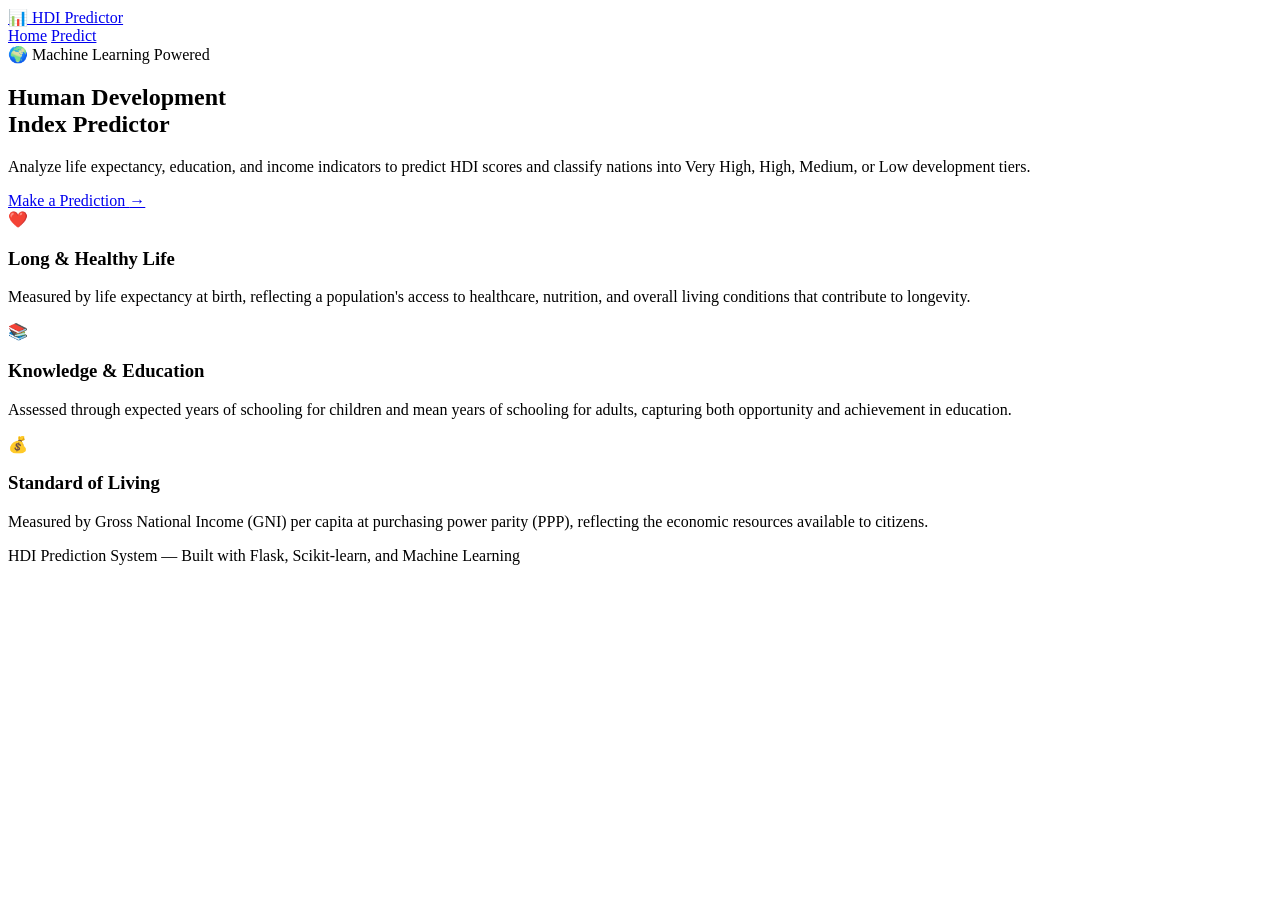
==== 5.Project Development Phase/code/templates/home.html @ 2d845b32 "Restructure project layout to match 8-phase SDLC structure, add premium dark UI, and include docx fi" ====
<!DOCTYPE html>
<html lang="en">
<head>
    <meta charset="UTF-8">
    <meta name="viewport" content="width=device-width, initial-scale=1.0">
    <title>HDI Prediction System — Human Development Index</title>
    <meta name="description" content="Predict Human Development Index scores using machine learning. Analyze life expectancy, education, and income indicators to classify countries into development tiers.">
    <link rel="stylesheet" href="/static/style.css">
</head>
<body>
    <div class="bg-animated"></div>

    <nav class="navbar">
        <a class="navbar-brand" href="/">
            <span class="logo-icon">📊</span>
            <span>HDI Predictor</span>
        </a>
        <div class="navbar-links">
            <a href="/" class="nav-link active">Home</a>
            <a href="/predict" class="nav-link">Predict</a>
        </div>
    </nav>

    <div class="page-container">
        <section class="hero">
            <div class="hero-badge">🌍 Machine Learning Powered</div>
            <h1>
                Human Development<br>
                <span class="gradient-text">Index Predictor</span>
            </h1>
            <p class="subtitle">
                Analyze life expectancy, education, and income indicators to predict HDI scores
                and classify nations into Very High, High, Medium, or Low development tiers.
            </p>
            <a href="/predict" class="hero-cta">
                Make a Prediction
                <span class="arrow">→</span>
            </a>
        </section>

        <section class="features-grid">
            <div class="feature-card">
                <div class="feature-icon health">❤️</div>
                <h3>Long & Healthy Life</h3>
                <p>
                    Measured by life expectancy at birth, reflecting a population's access to
                    healthcare, nutrition, and overall living conditions that contribute to longevity.
                </p>
            </div>
            <div class="feature-card">
                <div class="feature-icon education">📚</div>
                <h3>Knowledge & Education</h3>
                <p>
                    Assessed through expected years of schooling for children and mean years of
                    schooling for adults, capturing both opportunity and achievement in education.
                </p>
            </div>
            <div class="feature-card">
                <div class="feature-icon income">💰</div>
                <h3>Standard of Living</h3>
                <p>
                    Measured by Gross National Income (GNI) per capita at purchasing power parity (PPP),
                    reflecting the economic resources available to citizens.
                </p>
            </div>
        </section>

        <footer class="footer">
            <p>HDI Prediction System — Built with Flask, Scikit-learn, and Machine Learning</p>
        </footer>
    </div>
</body>
</html>
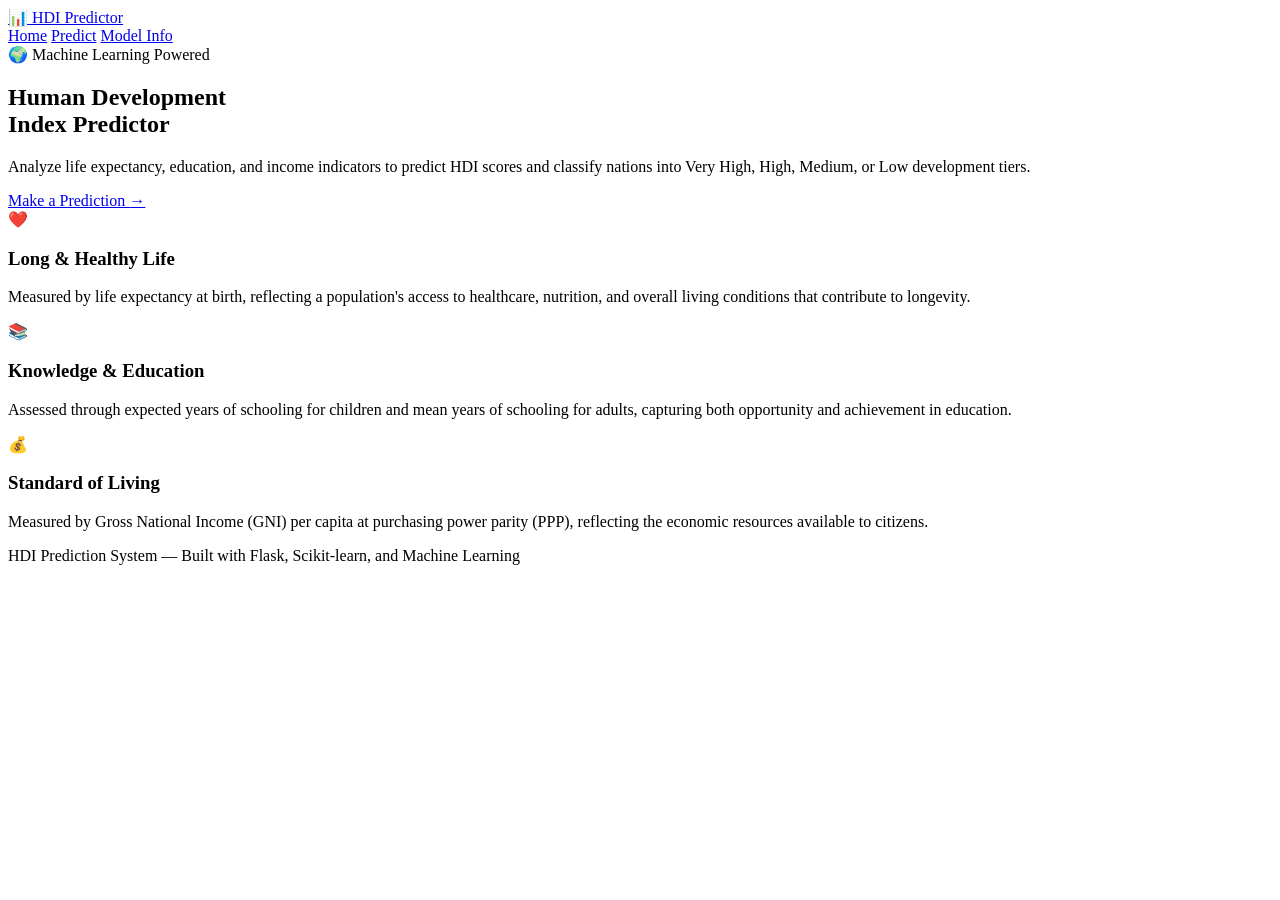
==== commit 5e64191a: "Add Model Info tab to UI displaying metrics, model equations, and EDA plots" ====
--- a/5.Project Development Phase/code/templates/home.html
+++ b/5.Project Development Phase/code/templates/home.html
@@ -18,6 +18,7 @@
         <div class="navbar-links">
             <a href="/" class="nav-link active">Home</a>
             <a href="/predict" class="nav-link">Predict</a>
+            <a href="/model-info" class="nav-link">Model Info</a>
         </div>
     </nav>
 
